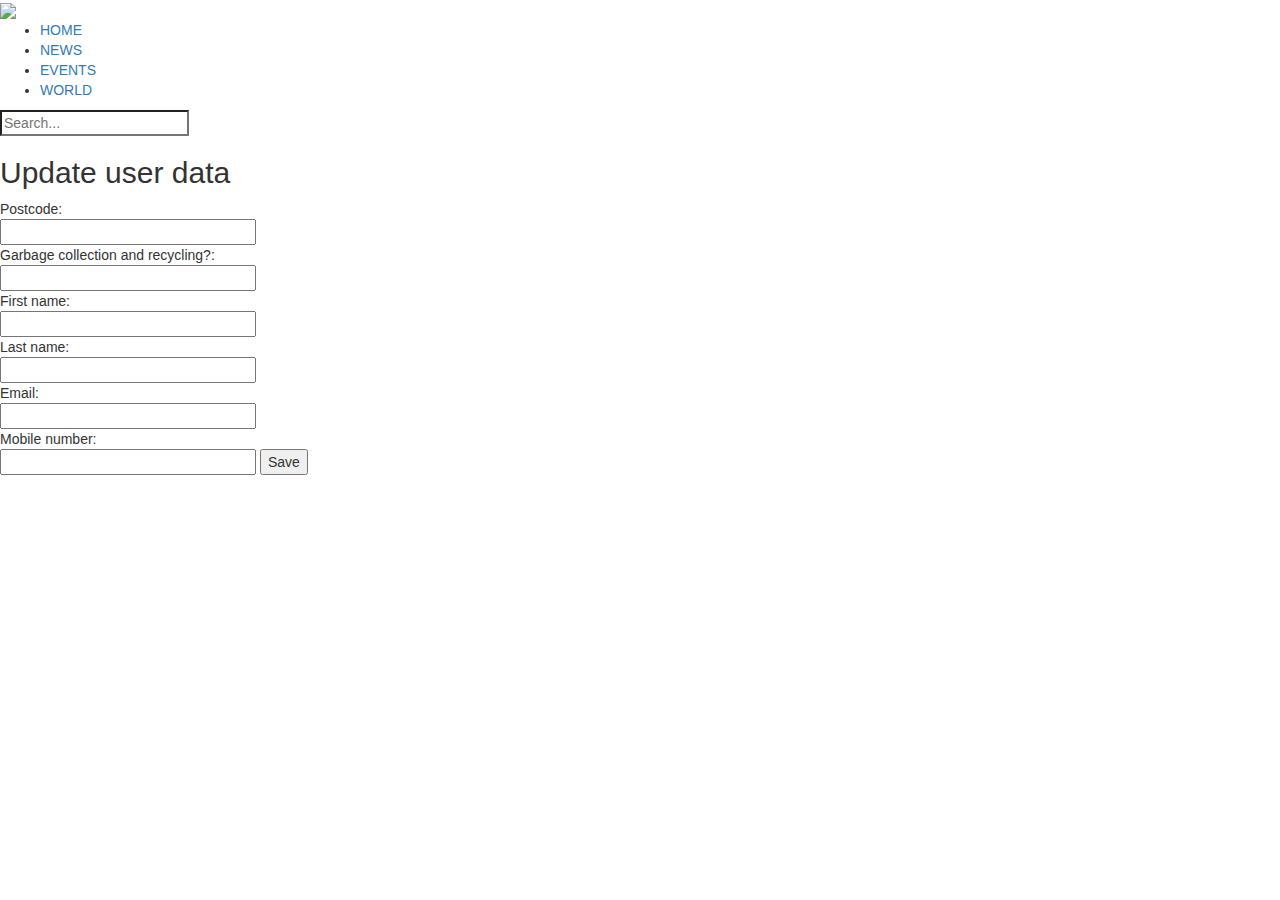
==== src/main/webapp/WEB-INF/views/liberoProject/edit.html @ 7ffc86ed "libero v.0" ====
<!DOCTYPE html>

<html xmlns:th="http://www.thymeleaf.org">

<head>
    <meta charset="UTF-8">
    <title>Users</title>
    <link rel="stylesheet" href="/resources/assets2/font-awesome-4.7.0/css/font-awesome.min.css">
    <link rel="stylesheet" href="/resources/assets2/font-awesome-4.7.0/css/font-awesome.css">
    <link rel="stylesheet" type="text/css" href="/resources/assets2/stylesheets/screen.css">
    <!--<link href="../../../resources/css/bootstrap.min.css" rel="stylesheet" media="screen" th:href="@{/resources/css/bootstrap.min.css}"/>-->
    <link href="../../../resources/bootstrap-3.3.7-dist/css/bootstrap.css" rel="stylesheet" media="screen" th:href="@{/resources/bootstrap-3.3.7-dist/css/bootstrap.css}"/>
</head>
<body>
<header>
    <div id="menuBar-container">
        <div id="menuBar">
            <div class="menuBar-lines"></div>
            <div class="menuBar-lines"></div>
            <div class="menuBar-lines"></div>
        </div>
    </div>

    <div id="logo" style="vertical-align: 21px">
        <img src="/resources/images/libero.png" id="logo-img">
    </div>

    <div id="navBar">
        <ul>
            <li><a class="navBar-link" href="">HOME</a></li>
            <li><a class="navBar-link" href="">NEWS</a></li>
            <li><a class="navBar-link" href="">EVENTS</a></li>
            <li><a class="navBar-link" href="">WORLD</a></li>
        </ul>
    </div>

    <span id="searchBar" class="fa fa-search"></span>
    <div id="div-searchBar">
        <form id="form-searchBar">
            <input type="search" id="searchInput" class="secLeft-inputs" placeholder="Search...">
        </form>
    </div>
</header>

<form id="edit" th:action="@{'/update/'+${user.id}}" method="post" name="theForm">
    <!--<input type="hidden" th:name="${_csrf.parameterName}" th:value="${_csrf.token}">-->
    <h2>Update user data</h2>
    <div class="secLeft-divInputs">Postcode:</div>
    <input type="text" th:value="${user.postcode}" name="postcode" class="secLeft-inputs" style="width: 20%"/>
    <div class="secLeft-divInputs">Garbage collection and recycling?:</div>
    <input type="text" th:value="${user.yesorno}" name="yesorno" class="secLeft-inputs" style="width: 20%"/>
    <div class="secLeft-divInputs">First name:</div>
    <input type="text" th:value="${user.firstname}" name="firstname" class="secLeft-inputs" style="width: 20%"/>
    <div class="secLeft-divInputs">Last name:</div>
    <input type="text" th:value="${user.lastname}" name="lastname" class="secLeft-inputs" style="width: 20%"/>
    <div class="secLeft-divInputs">Email:</div>
    <input type="text" th:value="${user.email}" name="email" class="secLeft-inputs" style="width: 20%"/>
    <div class="secLeft-divInputs">Mobile number:</div>
    <input type="text" th:value="${user.mobilenumber}" name="mobilenumber" class="secLeft-inputs" style="width: 20%"/>

    <input type="submit" value="Save" id="saveBtn" class="secLeft-submit"/>

</form>


<!-- Modal -->
<div id="edit-modal" class="modal fade" role="dialog">
    <div class="modal-dialog">

        <!-- Modal content-->
        <div class="modal-content">
            <div class="modal-header label-primary" style="color:white">
                <button type="button" class="close" data-dismiss="modal">&times;</button>
                <h2 class="modal-title"><i class="glyphicon glyphicon-exclamation-sign"></i>EDIT</h2>
            </div>
            <div class="modal-body">
                <p>Are you sure you want to save changes?</p>
            </div>
            <div class="modal-footer">
                <button type="button" class="btn btn" data-dismiss="modal">Close</button>
                <button type="button" class="btn btn-primary" id="saveBtn2" data-dismiss="modal">Save</button>
            </div>
        </div>
    </div>
</div>

<div id="thankyou"></div>
<div id="response"></div>
<div id="showAllBtn"></div>

<script src="/resources/assets2/js/jquery.js"></script>
<script src="/resources/assets2/js/index.js"></script>
<script src="/resources/assets2/js/update.js"></script>
<script src="/resources/bootstrap-3.3.7-dist/js/bootstrap.js"></script>

</body>
</html>
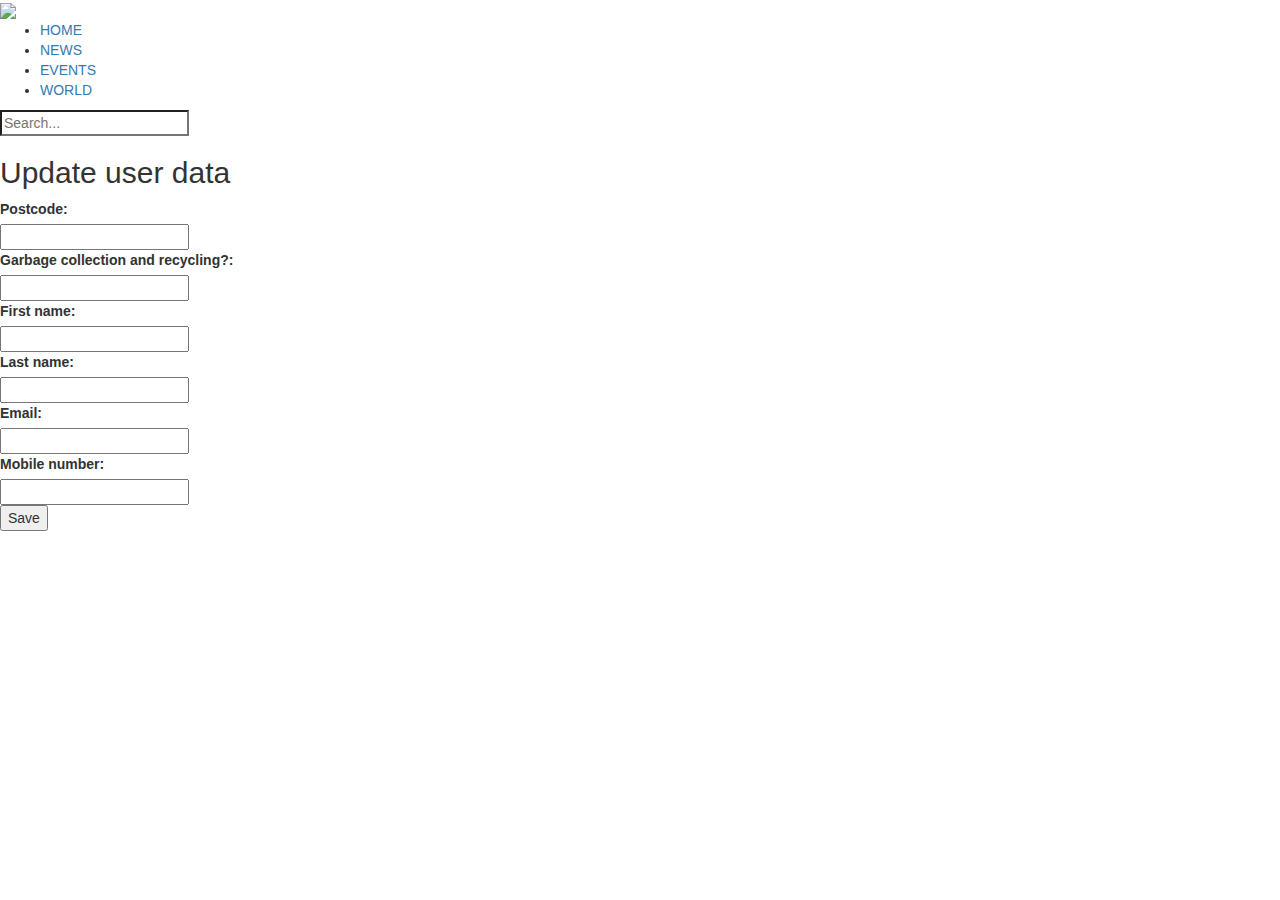
==== commit d789c528: "libero v0.1" ====
--- a/src/main/webapp/WEB-INF/views/liberoProject/edit.html
+++ b/src/main/webapp/WEB-INF/views/liberoProject/edit.html
@@ -45,18 +45,18 @@
 <form id="edit" th:action="@{'/update/'+${user.id}}" method="post" name="theForm">
     <!--<input type="hidden" th:name="${_csrf.parameterName}" th:value="${_csrf.token}">-->
     <h2>Update user data</h2>
-    <div class="secLeft-divInputs">Postcode:</div>
-    <input type="text" th:value="${user.postcode}" name="postcode" class="secLeft-inputs" style="width: 20%"/>
-    <div class="secLeft-divInputs">Garbage collection and recycling?:</div>
-    <input type="text" th:value="${user.yesorno}" name="yesorno" class="secLeft-inputs" style="width: 20%"/>
-    <div class="secLeft-divInputs">First name:</div>
-    <input type="text" th:value="${user.firstname}" name="firstname" class="secLeft-inputs" style="width: 20%"/>
-    <div class="secLeft-divInputs">Last name:</div>
-    <input type="text" th:value="${user.lastname}" name="lastname" class="secLeft-inputs" style="width: 20%"/>
-    <div class="secLeft-divInputs">Email:</div>
-    <input type="text" th:value="${user.email}" name="email" class="secLeft-inputs" style="width: 20%"/>
-    <div class="secLeft-divInputs">Mobile number:</div>
-    <input type="text" th:value="${user.mobilenumber}" name="mobilenumber" class="secLeft-inputs" style="width: 20%"/>
+    <label class="secLeft-divInputs">Postcode:</label><br/>
+    <input type="text" th:value="${user.postcode}" name="postcode" class="secLeft-inputs" id="editpc"/><br/>
+    <label class="secLeft-divInputs">Garbage collection and recycling?:</label><br/>
+    <input type="text" th:value="${user.yesorno}" name="yesorno" class="secLeft-inputs" id="edityon"/><br/>
+    <label class="secLeft-divInputs">First name:</label><br/>
+    <input type="text" th:value="${user.firstname}" name="firstname" class="secLeft-inputs" id="editfn"/><br/>
+    <label class="secLeft-divInputs">Last name:</label><br/>
+    <input type="text" th:value="${user.lastname}" name="lastname" class="secLeft-inputs" id="editln"/><br/>
+    <label class="secLeft-divInputs">Email:</label><br/>
+    <input type="text" th:value="${user.email}" name="email" class="secLeft-inputs" id="editEmail"/><br/>
+    <label class="secLeft-divInputs">Mobile number:</label><br/>
+    <input type="text" th:value="${user.mobilenumber}" name="mobilenumber" class="secLeft-inputs" id="editmn"/><br/>
 
     <input type="submit" value="Save" id="saveBtn" class="secLeft-submit"/>
 
@@ -89,6 +89,8 @@
 <div id="showAllBtn"></div>
 
 <script src="/resources/assets2/js/jquery.js"></script>
+<script src="/resources/assets2/js/jquery.validate.min.js"></script>
+<script src="/resources/assets2/js/validate-plugin.js"></script>
 <script src="/resources/assets2/js/index.js"></script>
 <script src="/resources/assets2/js/update.js"></script>
 <script src="/resources/bootstrap-3.3.7-dist/js/bootstrap.js"></script>
